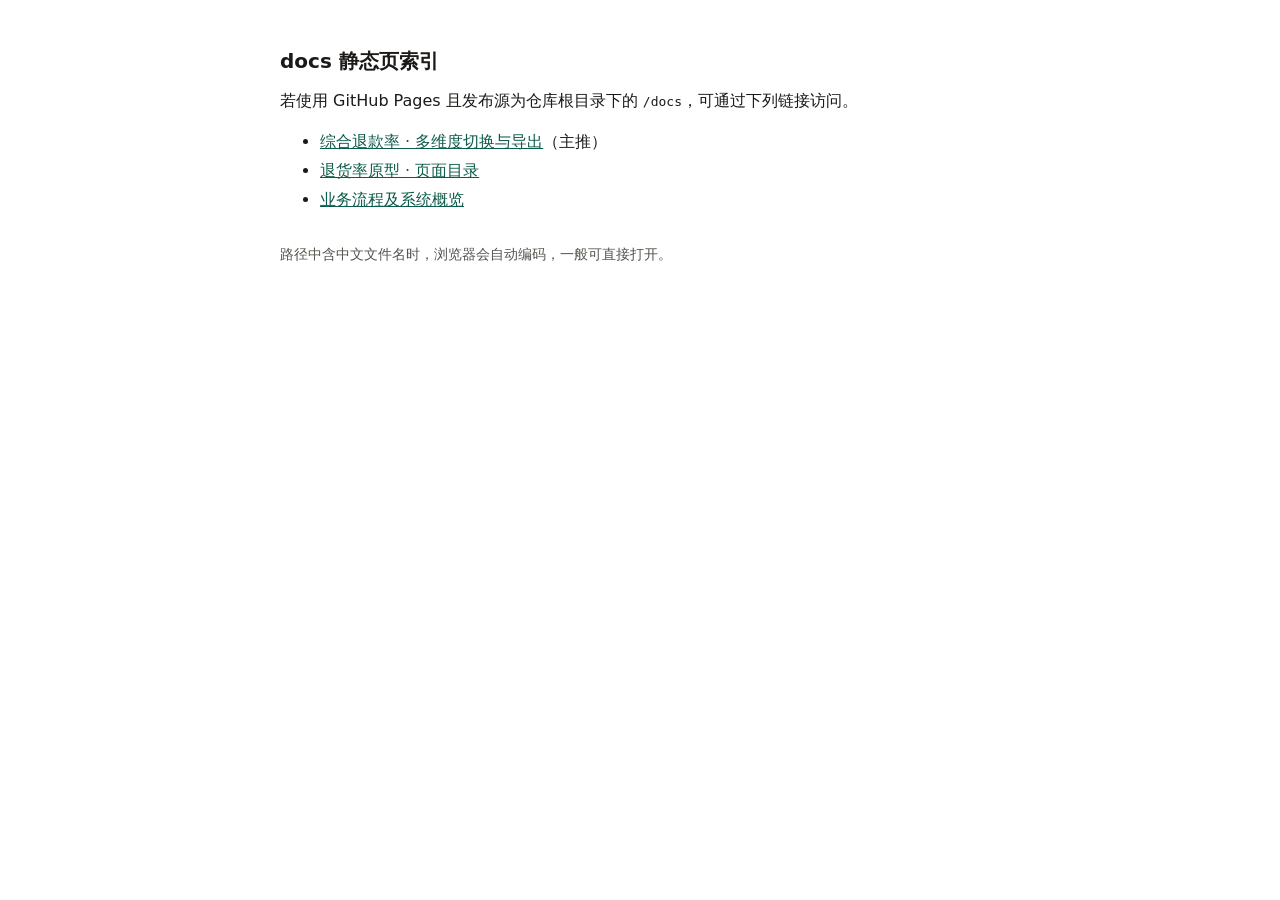
==== docs/index.html @ 257486e9 "docs: 财务退货率需求文档、调研清单与静态原型页面 Made-with: Cursor" ====
<!DOCTYPE html>
<html lang="zh-CN">
<head>
  <meta charset="UTF-8" />
  <meta name="viewport" content="width=device-width, initial-scale=1" />
  <title>文档与原型索引</title>
  <style>
    body { font-family: system-ui, "PingFang SC", sans-serif; max-width: 720px; margin: 48px auto; padding: 0 20px; color: #1c1917; }
    h1 { font-size: 1.25rem; }
    ul { line-height: 1.8; }
    a { color: #0d5c4b; }
    .muted { color: #57534e; font-size: 0.875rem; margin-top: 2rem; }
  </style>
</head>
<body>
  <h1>docs 静态页索引</h1>
  <p>若使用 GitHub Pages 且发布源为仓库根目录下的 <code>/docs</code>，可通过下列链接访问。</p>
  <ul>
    <li><a href="requirements/2026-04-08_财务退货率计提/prototype/综合退款率维度分析.html">综合退款率 · 多维度切换与导出</a>（主推）</li>
    <li><a href="requirements/2026-04-08_财务退货率计提/prototype/index.html">退货率原型 · 页面目录</a></li>
    <li><a href="业务流程及系统概览.html">业务流程及系统概览</a></li>
  </ul>
  <p class="muted">路径中含中文文件名时，浏览器会自动编码，一般可直接打开。</p>
</body>
</html>
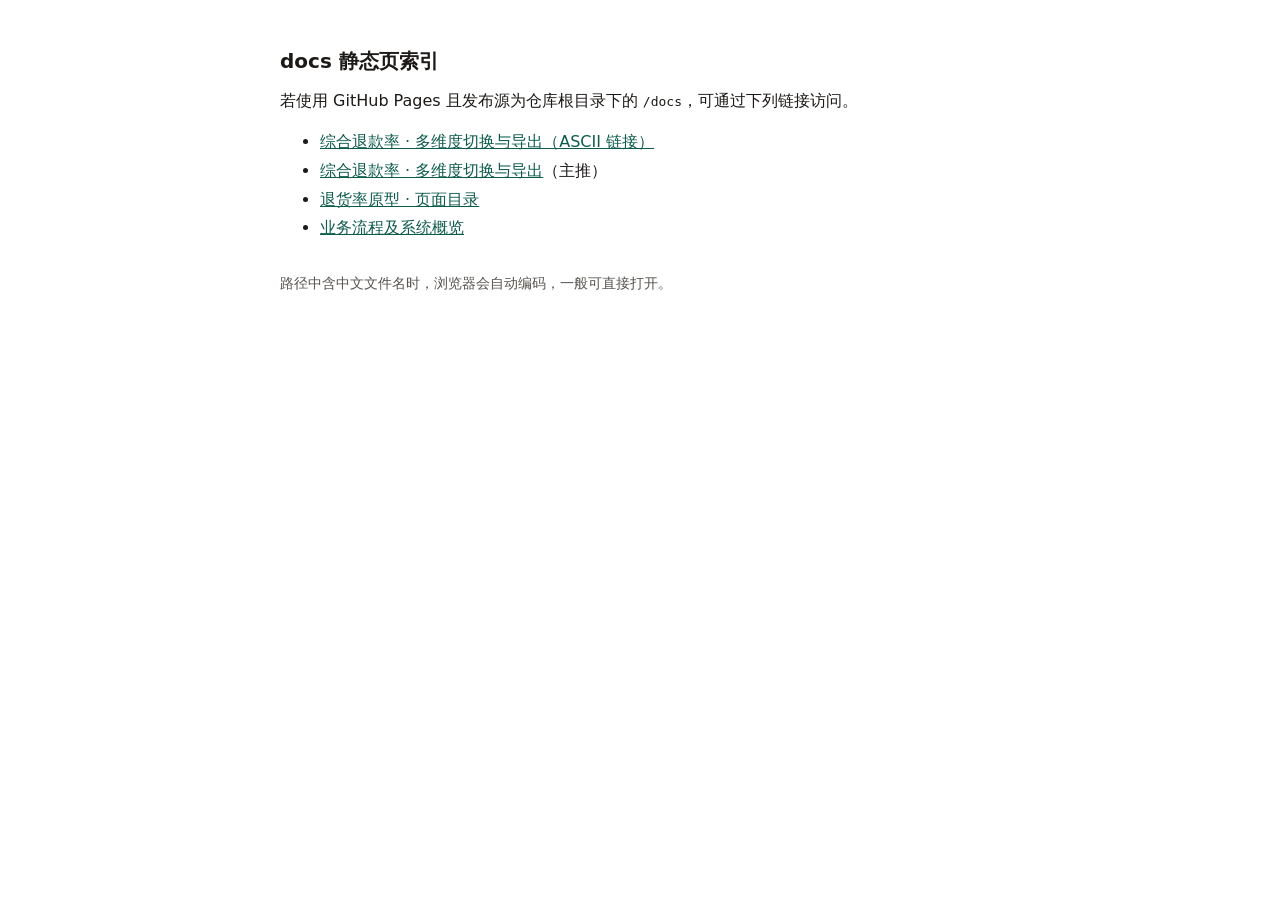
==== commit 003ea4db: "docs: 增加 ASCII 版本退款率页面链接 Made-with: Cursor" ====
--- a/docs/index.html
+++ b/docs/index.html
@@ -16,6 +16,7 @@
   <h1>docs 静态页索引</h1>
   <p>若使用 GitHub Pages 且发布源为仓库根目录下的 <code>/docs</code>，可通过下列链接访问。</p>
   <ul>
+    <li><a href="requirements/2026-04-08_财务退货率计提/prototype/refund-dashboard.html">综合退款率 · 多维度切换与导出（ASCII 链接）</a></li>
     <li><a href="requirements/2026-04-08_财务退货率计提/prototype/综合退款率维度分析.html">综合退款率 · 多维度切换与导出</a>（主推）</li>
     <li><a href="requirements/2026-04-08_财务退货率计提/prototype/index.html">退货率原型 · 页面目录</a></li>
     <li><a href="业务流程及系统概览.html">业务流程及系统概览</a></li>
